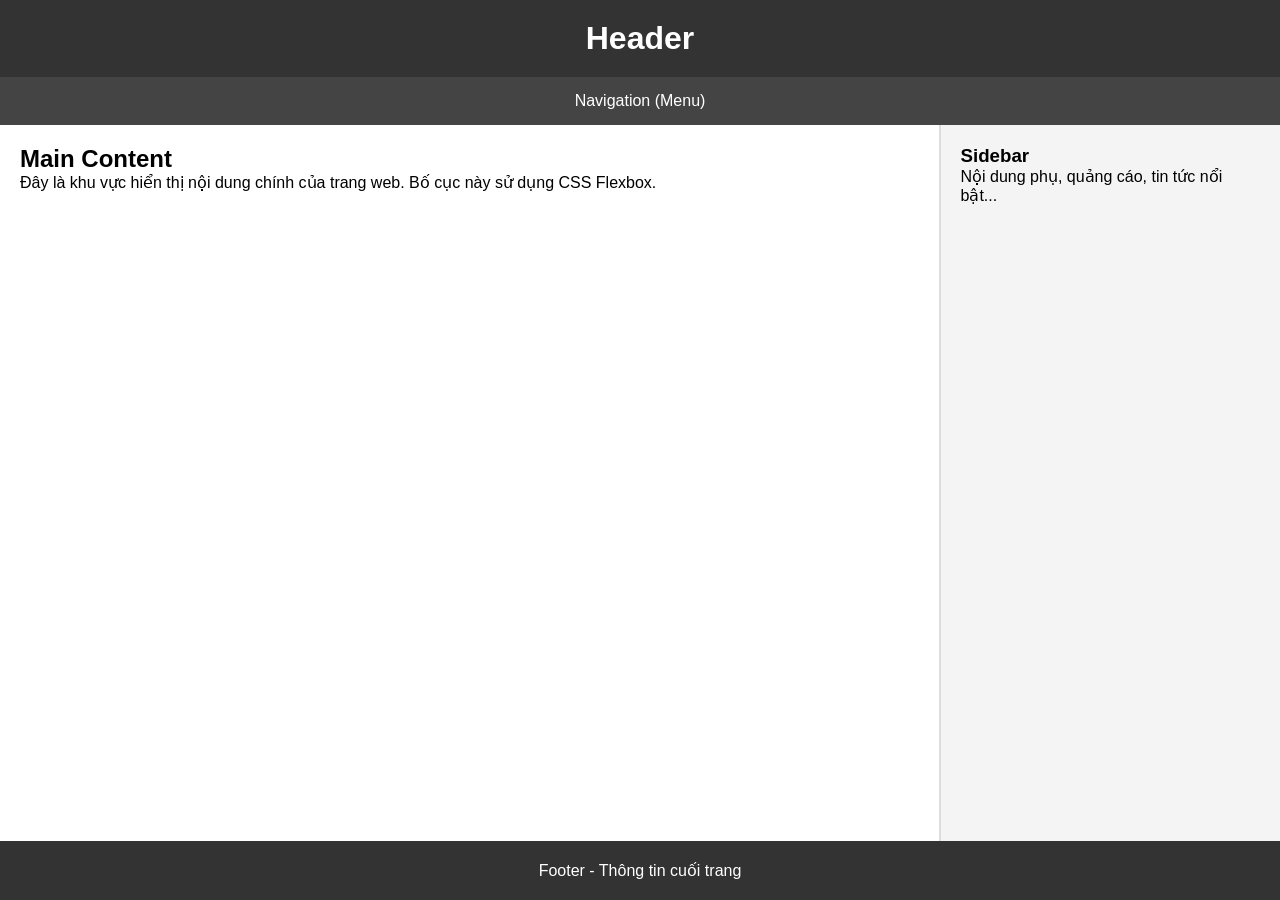
==== index.html @ a9acc7bd "Add files via upload" ====
<!DOCTYPE html>
<html lang="vi">
<head>
    <meta charset="UTF-8">
    <meta name="viewport" content="width=device-width, initial-scale=1.0">
    <title>Responsive Flexbox Layout</title>
    <link rel="stylesheet" href="style.css">
</head>
<body>
    <div class="container">
        <!-- 1. Header -->
        <header class="header">
            <h1>Header</h1>
        </header>

        <!-- 2. Navigation -->
        <nav class="nav">
            Navigation (Menu)
        </nav>

        <!-- Container chứa Nội dung chính và Cột phụ -->
        <div class="main-container">
            <!-- 3. Main Content -->
            <main class="content">
                <h2>Main Content</h2>
                <p>Đây là khu vực hiển thị nội dung chính của trang web. Bố cục này sử dụng CSS Flexbox.</p>
            </main>

            <!-- 4. Sidebar -->
            <aside class="sidebar">
                <h3>Sidebar</h3>
                <p>Nội dung phụ, quảng cáo, tin tức nổi bật...</p>
            </aside>
        </div>

        <!-- 5. Footer -->
        <footer class="footer">
            Footer - Thông tin cuối trang
        </footer>
    </div>
</body>
</html>
---- style.css ----
/* Thiết lập cơ bản */
* {
    margin: 0;
    padding: 0;
    box-sizing: border-box;
}

body {
    font-family: Arial, sans-serif;
    background-color: #eef2f5;
}

/* Flex Container bao bọc toàn trang */
.container {
    display: flex;
    flex-direction: column;
    min-height: 100vh; /* Chiếm tối thiểu toàn bộ chiều cao màn hình */
}

/* Định dạng Header và Footer */
.header, .footer {
    background-color: #333;
    color: white;
    text-align: center;
    padding: 20px;
}

/* Định dạng Navigation */
.nav {
    background-color: #444;
    color: white;
    text-align: center;
    padding: 15px;
}

/* Khu vực chứa Content và Sidebar */
.main-container {
    display: flex;
    flex: 1; /* Tự động kéo dài lấp đầy khoảng trống giữa nav và footer */
}

/* Nội dung chính */
.content {
    flex: 3; /* Chiếm 3/4 chiều rộng của main-container */
    background-color: white;
    padding: 20px;
}

/* Cột phụ */
.sidebar {
    flex: 1; /* Chiếm 1/4 chiều rộng của main-container */
    background-color: #f4f4f4;
    padding: 20px;
    border-left: 2px solid #ddd;
}

/* --- RESPONSIVE CHO ĐIỆN THOẠI (MOBILE) --- */
@media (max-width: 768px) {
    .main-container {
        flex-direction: column; /* Chuyển hướng Flexbox từ ngang sang dọc */
    }
    
    .sidebar {
        border-left: none;
        border-top: 2px solid #ddd;
    }
}
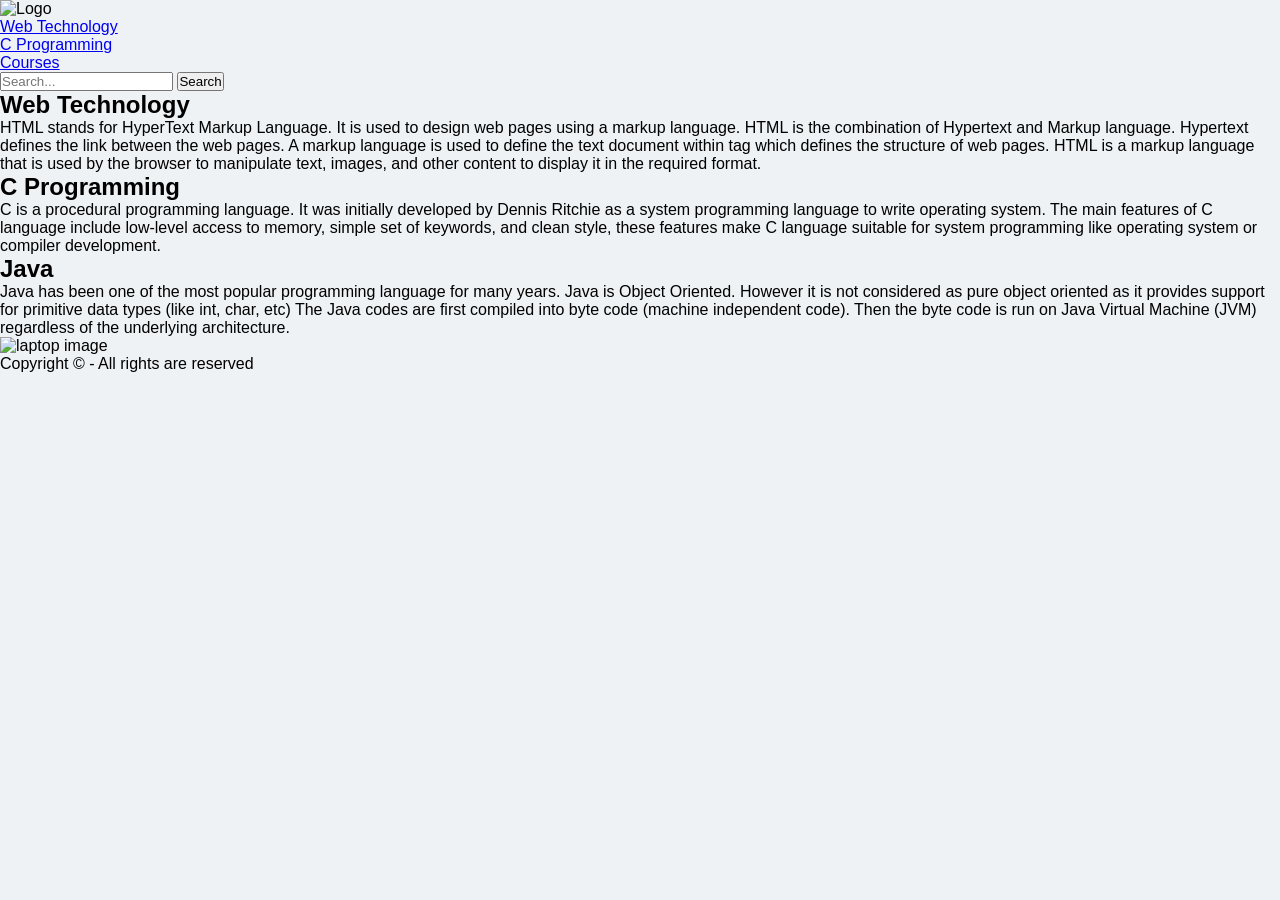
==== commit 5ab9172e: "Add files via upload" ====
--- a/index.html
+++ b/index.html
@@ -1,42 +1,102 @@
 <!DOCTYPE html>
-<html lang="vi">
+<html>
 <head>
     <meta charset="UTF-8">
-    <meta name="viewport" content="width=device-width, initial-scale=1.0">
-    <title>Responsive Flexbox Layout</title>
+    <title>Simple web Development Template</title>
     <link rel="stylesheet" href="style.css">
 </head>
 <body>
-    <div class="container">
-        <!-- 1. Header -->
-        <header class="header">
-            <h1>Header</h1>
-        </header>
-
-        <!-- 2. Navigation -->
-        <nav class="nav">
-            Navigation (Menu)
-        </nav>
-
-        <!-- Container chứa Nội dung chính và Cột phụ -->
-        <div class="main-container">
-            <!-- 3. Main Content -->
-            <main class="content">
-                <h2>Main Content</h2>
-                <p>Đây là khu vực hiển thị nội dung chính của trang web. Bố cục này sử dụng CSS Flexbox.</p>
-            </main>
-
-            <!-- 4. Sidebar -->
-            <aside class="sidebar">
-                <h3>Sidebar</h3>
-                <p>Nội dung phụ, quảng cáo, tin tức nổi bật...</p>
-            </aside>
+    <nav class="navbar background">
+        <ul class="nav-list">
+            <div class="logo">
+                <img src="logo.png" alt="Logo">
+            </div>
+            <li><a href="#web">Web Technology</a></li>
+            <li><a href="#program">C Programming</a></li>
+            <li><a href="#course">Courses</a></li>
+        </ul>
+ 
+        <div class="rightNav">
+            <input type="text" name="search" id="search" placeholder="Search...">
+            <button class="btn btn-sm">Search</button>
         </div>
-
-        <!-- 5. Footer -->
-        <footer class="footer">
-            Footer - Thông tin cuối trang
-        </footer>
-    </div>
+    </nav>
+ 
+    <section class="firstsection">
+        <div class="box-main">
+            <div class="firstHalf">
+                <h1 class="text-big" id="web">
+                    Web Technology
+                </h1>
+                <p class="text-small">
+                    HTML stands for HyperText Markup
+                    Language. It is used to design
+                    web pages using a markup language.
+                    HTML is the combination of Hypertext
+                    and Markup language. Hypertext
+                    defines the link between the web
+                    pages. A markup language is used
+                    to define the text document within
+                    tag which defines the structure of
+                    web pages. HTML is a markup language
+                    that is used by the browser to
+                    manipulate text, images, and other
+                    content to display it in the required
+                    format.
+                </p>
+            </div>
+        </div>
+    </section>
+ 
+    <section class="secondsection">
+        <div class="box-main">
+            <div class="secondHalf">
+                <h1 class="text-big" id="program">
+                    C Programming
+                </h1>
+                <p class="text-small">
+                    C is a procedural programming language.
+                    It was initially developed by Dennis
+                    Ritchie as a system programming
+                    language to write operating system.
+                    The main features of C language include
+                    low-level access to memory, simple set
+                    of keywords, and clean style, these
+                    features make C language suitable for
+                    system programming like operating system
+                    or compiler development.
+                </p>
+            </div>
+        </div>
+    </section>
+ 
+    <section class="section">
+        <div class="paras">
+            <h1 class="sectionTag text-big">Java</h1>
+            <p class="sectionSubTag text-small">
+                Java has been one of the most
+                popular programming language
+                for many years. Java is Object
+                Oriented. However it is not
+                considered as pure object oriented
+                as it provides support for primitive
+                data types (like int, char, etc) The
+                Java codes are first compiled into byte
+                code (machine independent code). Then
+                the byte code is run on Java Virtual
+                Machine (JVM) regardless of the
+                underlying architecture.
+            </p>
+        </div>
+        <div class="thumbnail">
+            <img src="img.png" alt="laptop image">
+        </div>
+    </section>
+ 
+    <footer class="background">
+        <p class="text-footer">
+            Copyright © - All rights are reserved
+        </p>
+    </footer>
 </body>
 </html>
